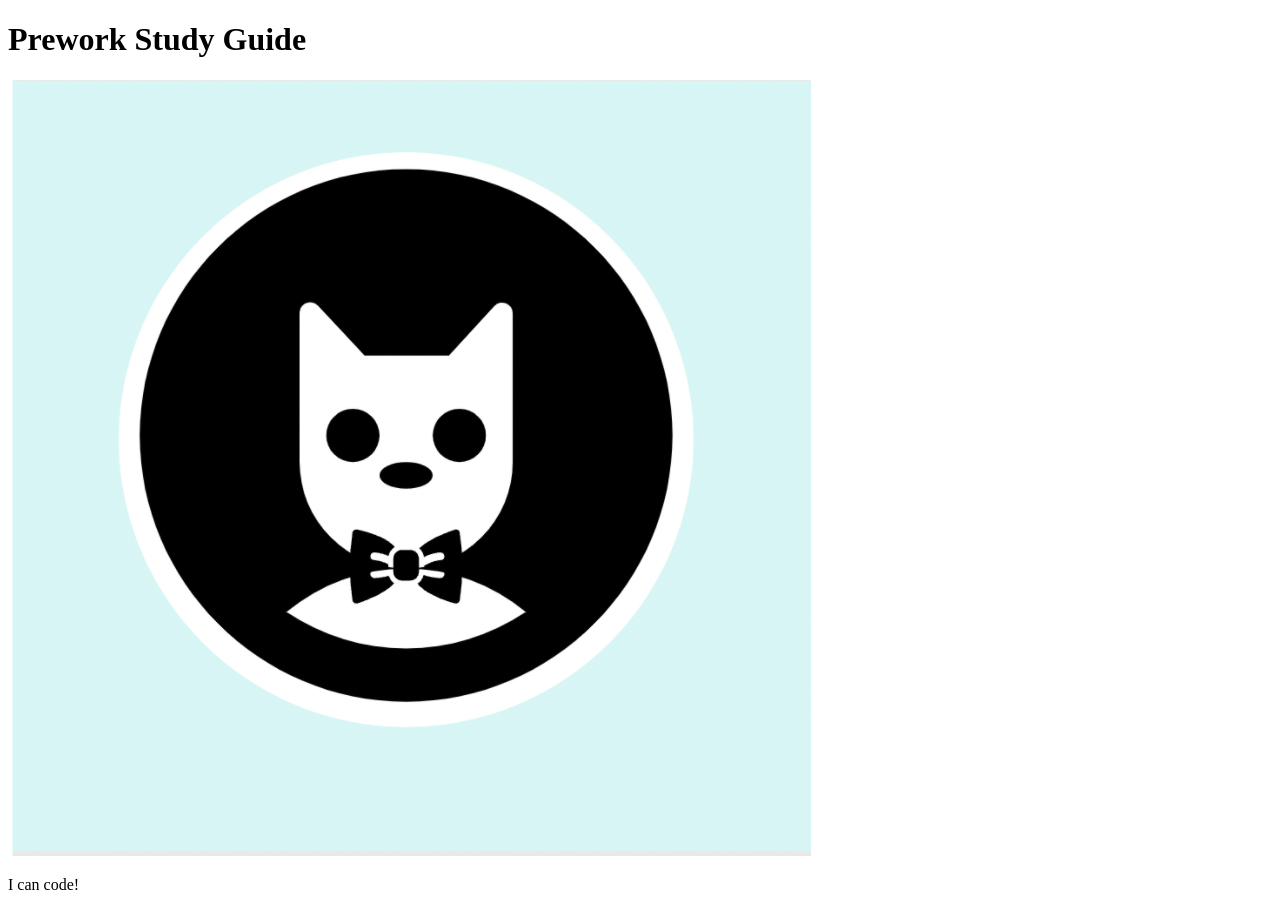
==== prework-study-guide/index.html @ ad7e9113 "fixed bug in html main file header" ====
<!DOCTYPE html>
<html lang="en">
  <head>
    <meta charset="UTF-8" />
    <meta http-equiv="X-UA-Compatible" content="IE=edge" />
    <meta name="viewport" content="width=device-width, initial-scale=1.0" />
    <title>Prework Study Guide</title>
  </head>
  <body>
    <header id="header">
      <h1>Prework Study Guide</h1>
      <img src="./assets/bowtie-cat.png" alt="Profile image of cat wearing a bow tie." />
    </header>
    <main>
      <!-- Student code goes here -->
    </main>

    <footer>
      <p>I can code!</p>
    </footer>
  </body>
</html>
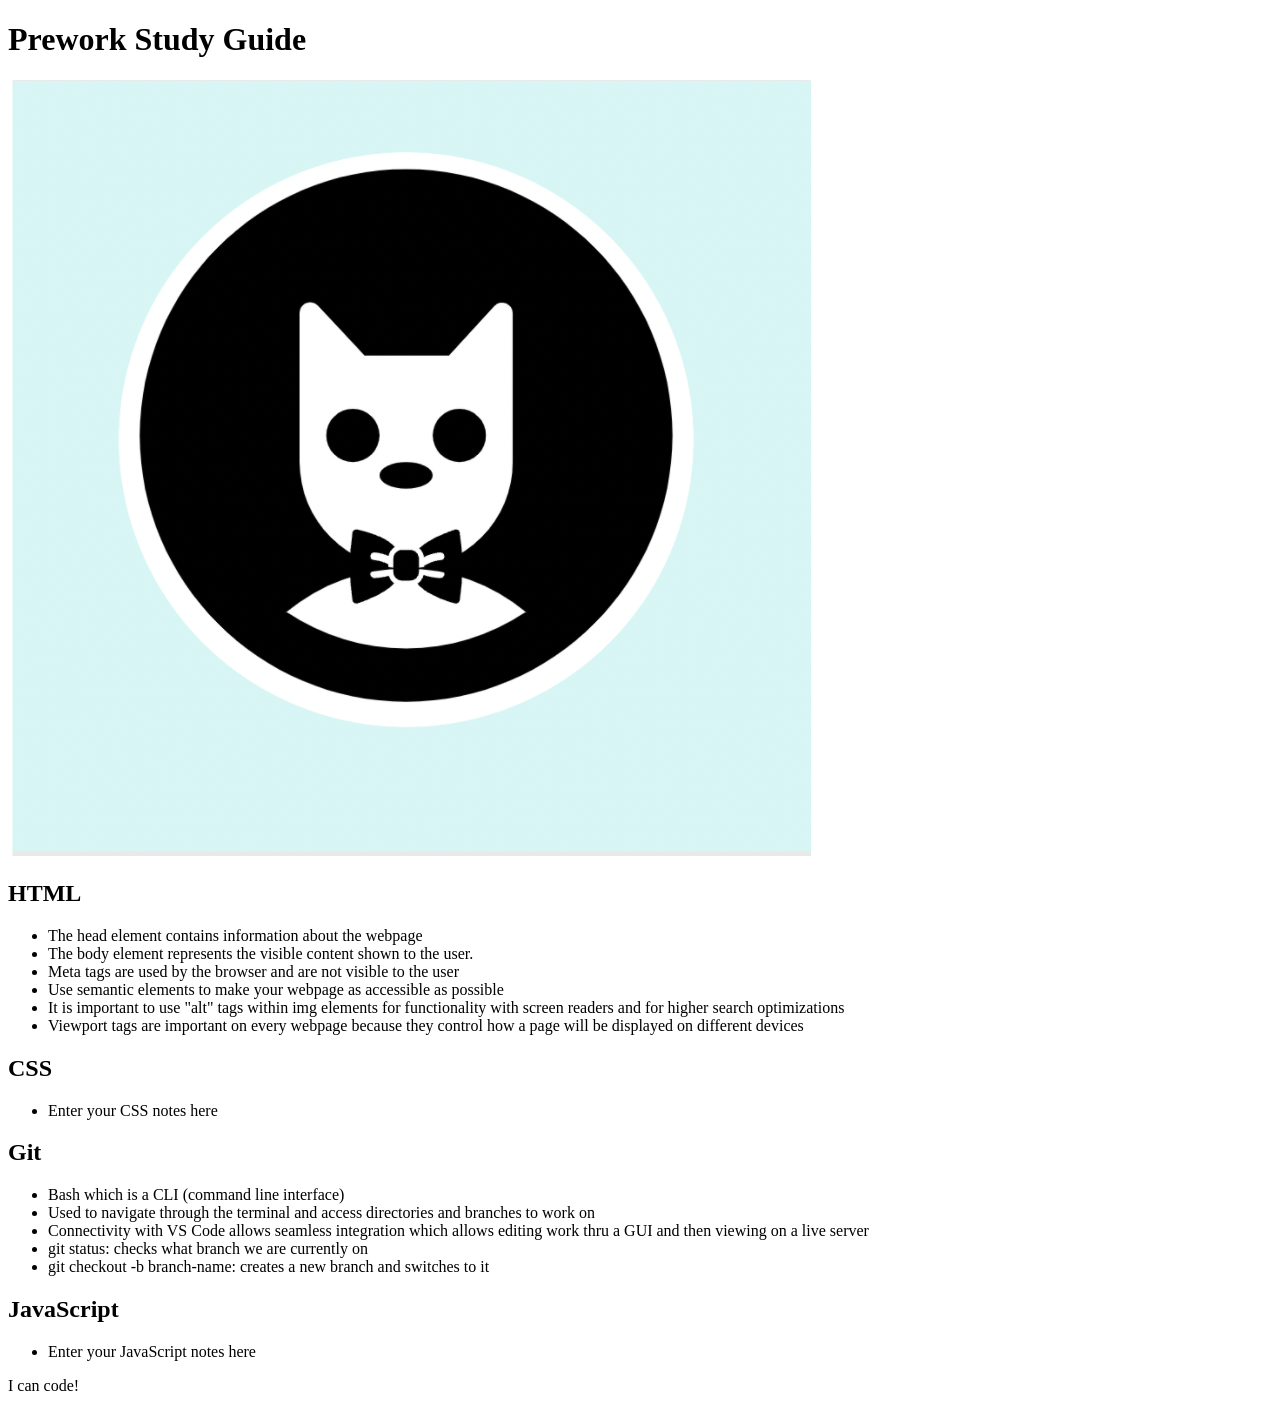
==== commit c33dbc2f: "added code to HTML file" ====
--- a/prework-study-guide/index.html
+++ b/prework-study-guide/index.html
@@ -7,12 +7,49 @@
     <title>Prework Study Guide</title>
   </head>
   <body>
-    <header id="header">
+    <header id="top">
       <h1>Prework Study Guide</h1>
-      <img src="./assets/bowtie-cat.png" alt="Profile image of cat wearing a bow tie." />
+      <img src="./assets/bowtie-cat.png" alt="Profile image of cat wearing a bow tie."/>
     </header>
     <main>
-      <!-- Student code goes here -->
+
+     <section class="card" id="html-section">
+      <h2>HTML</h2>
+      <ul>
+        <li>The head element contains information about the webpage</li>
+        <li>The body element represents the visible content shown to the user.</li>
+        <li>Meta tags are used by the browser and are not visible to the user</li>
+        <li>Use semantic elements to make your webpage as accessible as possible</li>
+        <li>It is important to use "alt" tags within img elements for functionality with screen readers and for higher search optimizations</li>
+        <li>Viewport tags are important on every webpage because they control how a page will be displayed on different devices</li>   
+      </ul>
+     </section>
+     
+     <section class="card" id="css-section">
+      <h2>CSS</h2>
+      <ul>       
+        <li>Enter your CSS notes here</li>      
+      </ul>
+     </section>
+     
+     <section class="card" id="git-section">    
+      <h2>Git</h2>     
+      <ul>      
+        <li>Bash which is a CLI (command line interface)</li>
+        <li>Used to navigate through the terminal and access directories and branches to work on</li>
+        <li>Connectivity with VS Code allows seamless integration which allows editing work thru a GUI and then viewing on a live server</li>
+        <li>git status: checks what branch we are currently on</li>
+        <li>git checkout -b branch-name: creates a new branch and switches to it</li>
+      </ul>
+     </section>
+     
+     <section class="card" id="javascript-section">    
+      <h2>JavaScript</h2>    
+      <ul>       
+        <li>Enter your JavaScript notes here</li>      
+      </ul>
+     </section>
+
     </main>
 
     <footer>
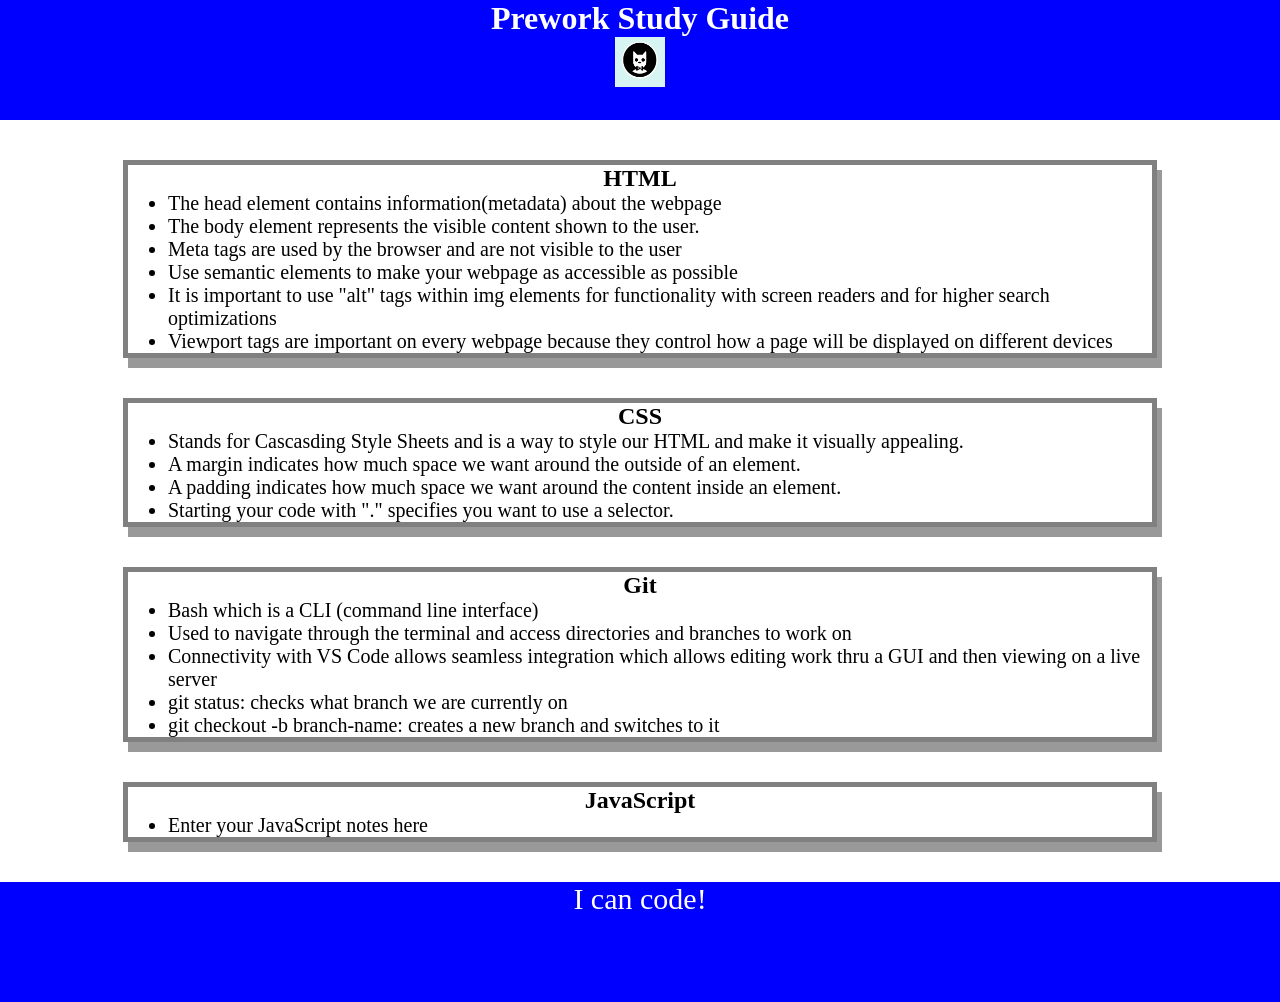
==== commit ebcebb59: "added CSS to project" ====
--- a/prework-study-guide/index.html
+++ b/prework-study-guide/index.html
@@ -4,6 +4,7 @@
     <meta charset="UTF-8" />
     <meta http-equiv="X-UA-Compatible" content="IE=edge" />
     <meta name="viewport" content="width=device-width, initial-scale=1.0" />
+    <link rel="stylesheet" href="./assets/style.css">
     <title>Prework Study Guide</title>
   </head>
   <body>
@@ -16,7 +17,7 @@
      <section class="card" id="html-section">
       <h2>HTML</h2>
       <ul>
-        <li>The head element contains information about the webpage</li>
+        <li>The head element contains information(metadata) about the webpage</li>
         <li>The body element represents the visible content shown to the user.</li>
         <li>Meta tags are used by the browser and are not visible to the user</li>
         <li>Use semantic elements to make your webpage as accessible as possible</li>
@@ -28,7 +29,10 @@
      <section class="card" id="css-section">
       <h2>CSS</h2>
       <ul>       
-        <li>Enter your CSS notes here</li>      
+        <li>Stands for Cascasding Style Sheets and is a way to style our HTML and make it visually appealing.</li>
+        <li>A margin indicates how much space we want around the outside of an element.</li>
+        <li>A padding indicates how much space we want around the content inside an element.</li>
+        <li>Starting your code with "." specifies you want to use a selector.</li>      
       </ul>
      </section>
      
--- a/prework-study-guide/assets/style.css
+++ b/prework-study-guide/assets/style.css
@@ -0,0 +1,41 @@
+* {
+    margin: 0;
+    padding: 0;
+}
+
+header,
+footer {
+    width: 100%;
+    height: 120px;
+    background-color: blue;
+    color: white;
+}
+
+h1,
+h2 {
+    text-align: center;
+}
+
+img {
+    display: block;
+    height: 50px;
+    width: 50px;
+    margin-left: auto;
+    margin-right: auto;
+}
+
+ul {
+    padding-left: 40px;
+    font-size: 20px;
+}
+
+p {
+    text-align: center;
+    font-size: 30px;
+}
+.card {
+    width: 80%;
+    margin: 40px auto;
+    border: 5px solid gray;
+    box-shadow: 5px 10px #999999;
+}
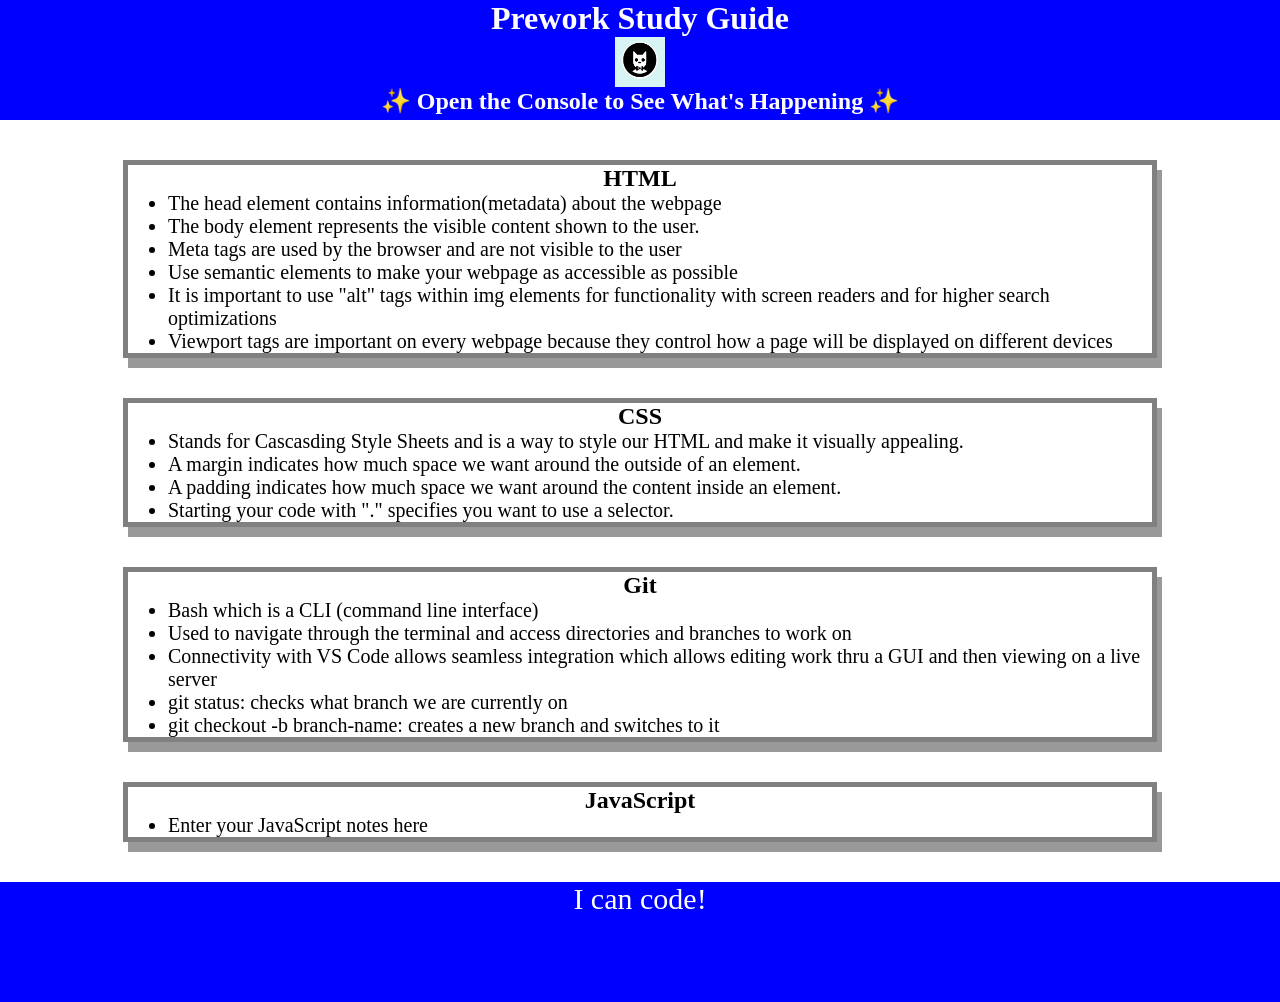
==== commit b2b68747: "added JavaScript code to project" ====
--- a/prework-study-guide/index.html
+++ b/prework-study-guide/index.html
@@ -11,6 +11,7 @@
     <header id="top">
       <h1>Prework Study Guide</h1>
       <img src="./assets/bowtie-cat.png" alt="Profile image of cat wearing a bow tie."/>
+      <h2>✨ Open the Console to See What's Happening ✨</h2>
     </header>
     <main>
 
@@ -59,5 +60,7 @@
     <footer>
       <p>I can code!</p>
     </footer>
+
+    <script src="./assets/script.js"></script>
   </body>
 </html>
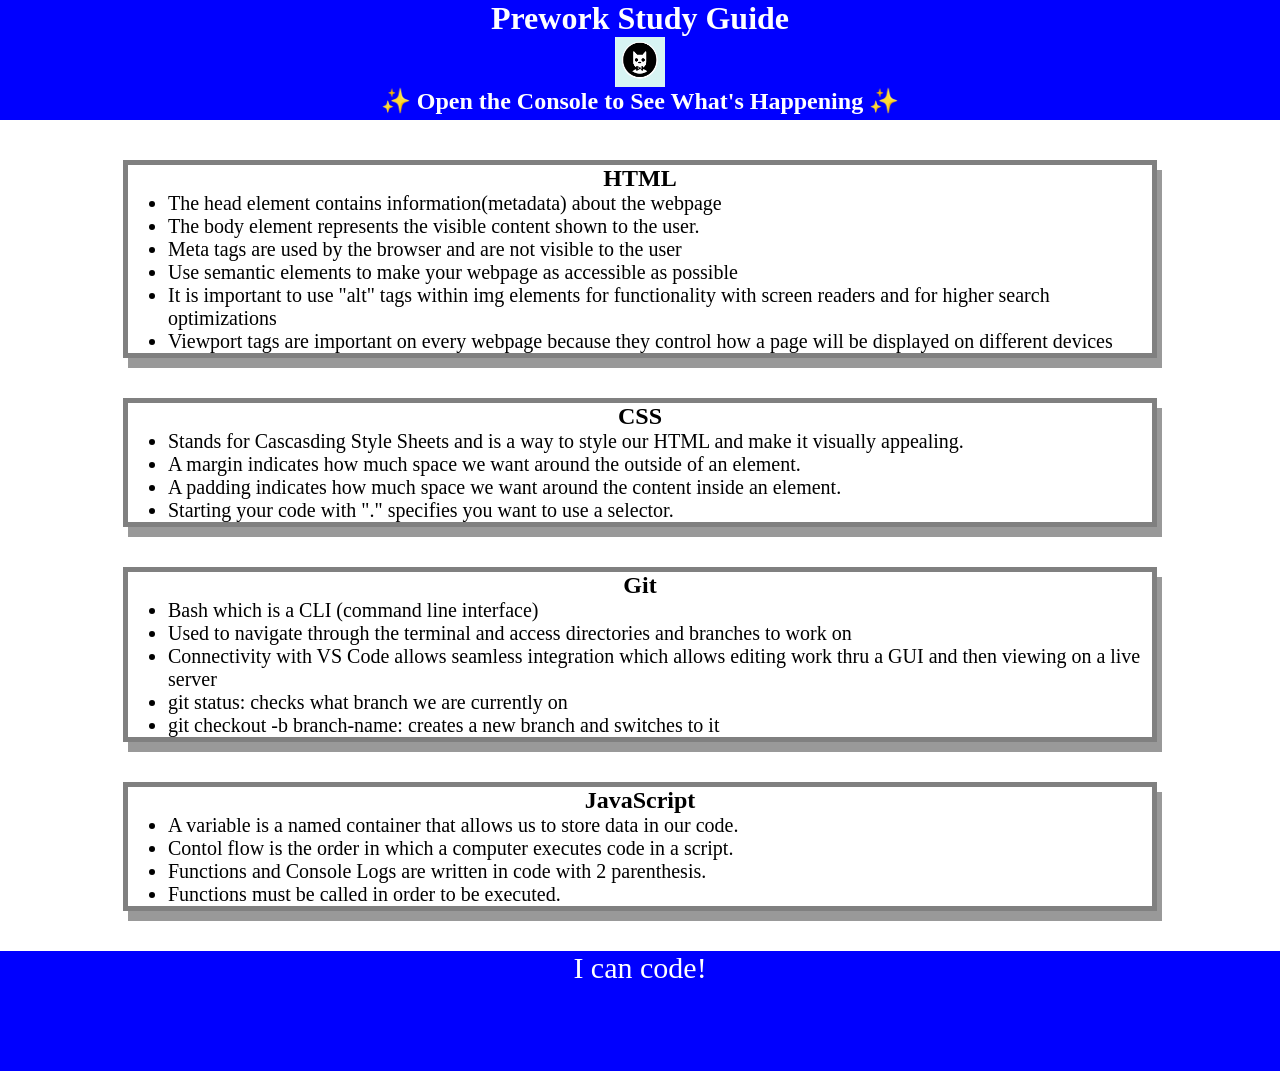
==== commit f8ef26cc: "added JavaScript to project" ====
--- a/prework-study-guide/index.html
+++ b/prework-study-guide/index.html
@@ -51,7 +51,10 @@
      <section class="card" id="javascript-section">    
       <h2>JavaScript</h2>    
       <ul>       
-        <li>Enter your JavaScript notes here</li>      
+        <li>A variable is a named container that allows us to store data in our code.</li> 
+        <li>Contol flow is the order in which a computer executes code in a script.</li>
+        <li>Functions and Console Logs are written in code with 2 parenthesis.</li> 
+        <li>Functions must be called in order to be executed.</li>    
       </ul>
      </section>
 
